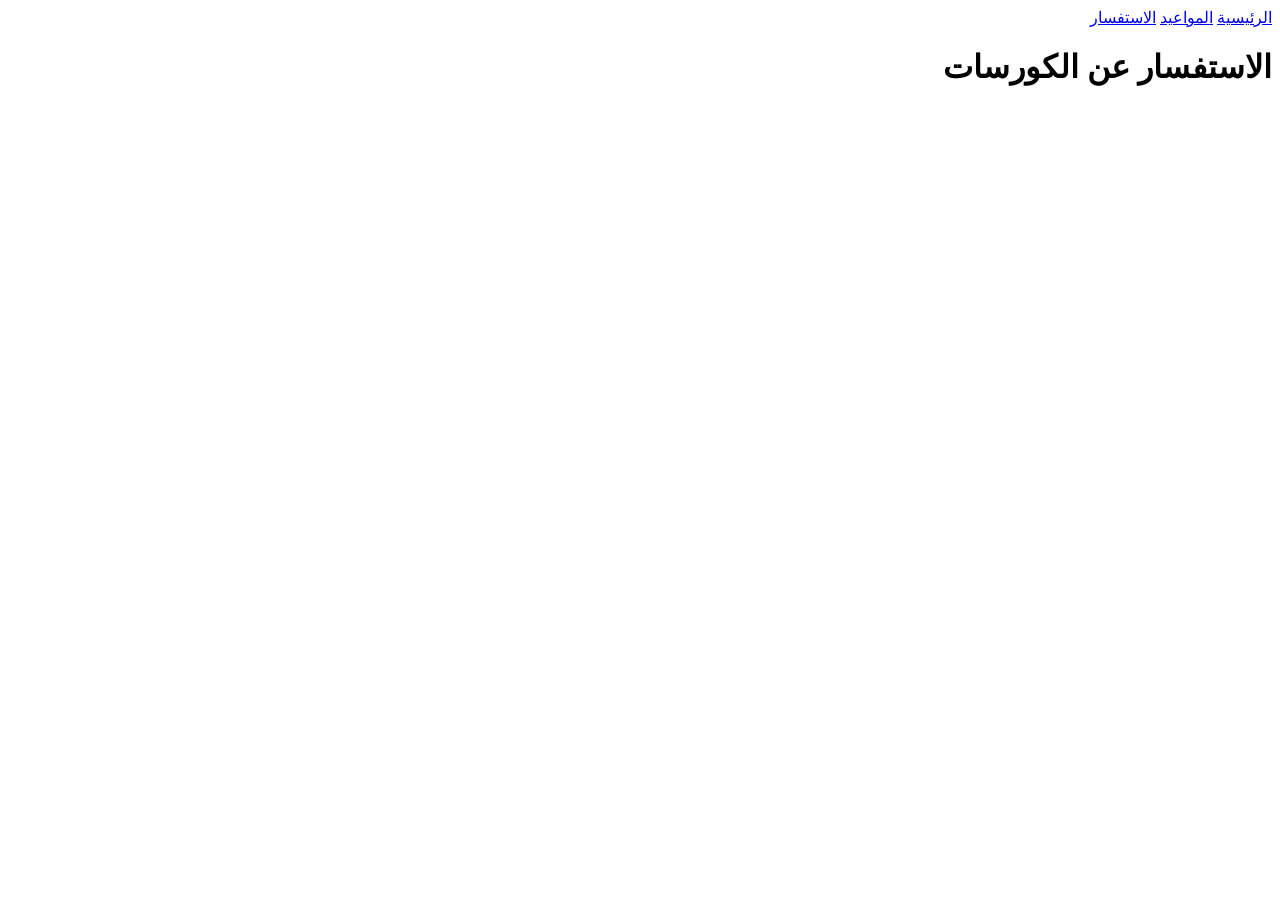
==== session-5/pages/enquiry.html @ 926fe4a8 "Add files via upload" ====
<!DOCTYPE html>
<html lang="ar" dir="rtl">
<head>
  <meta charset="UTF-8">
  <title>الاستفسار عن الكورسات - معهد coderz</title>
</head>
<body>
  <nav>
    <a href="../index.html">الرئيسية</a>
    <a href="schedule.html">المواعيد</a>
    <a href="enquiry.html">الاستفسار</a>
  </nav>

  <h1>الاستفسار عن الكورسات</h1>
</body>
</html>
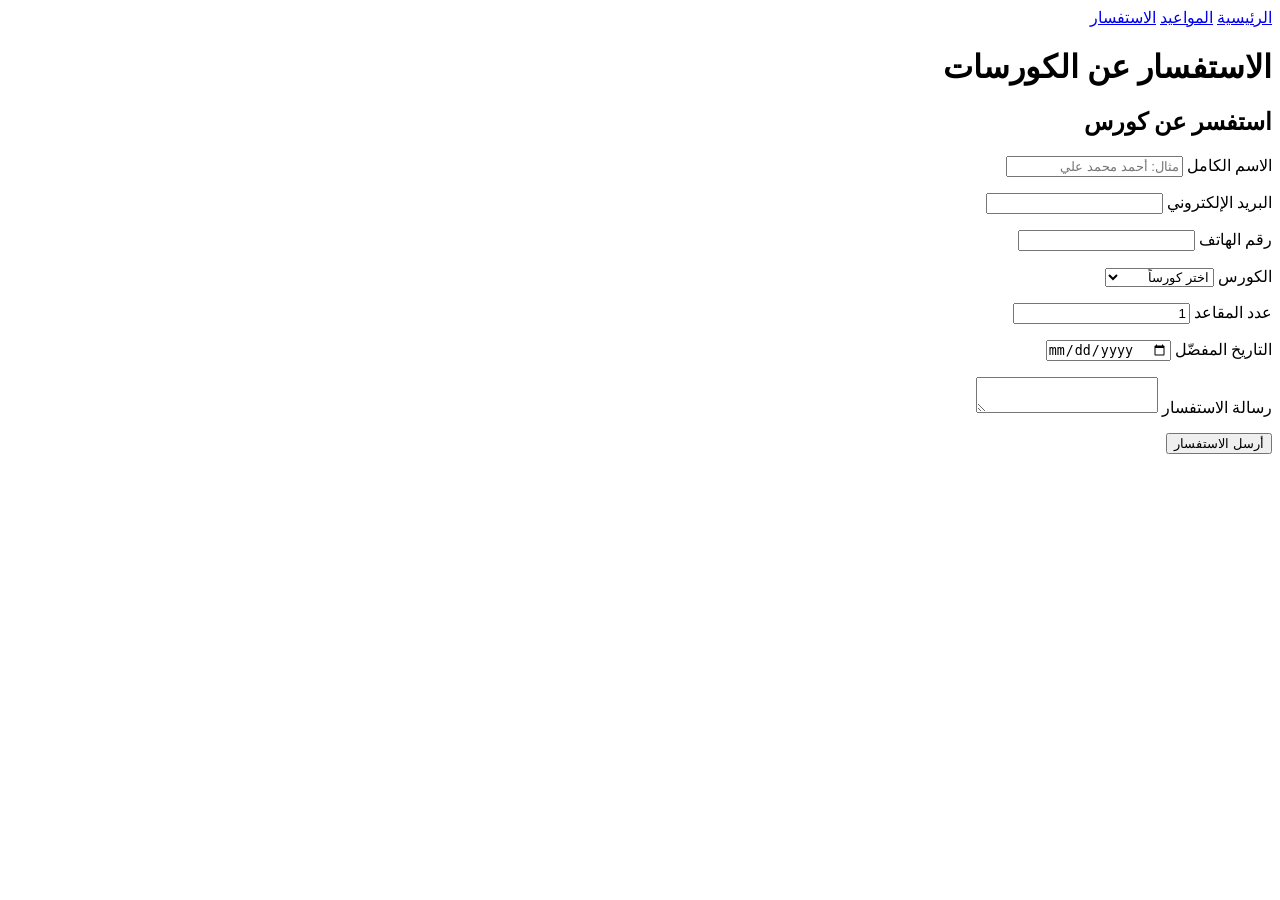
==== commit 717f15f0: "Add files via upload" ====
--- a/session-5/pages/enquiry.html
+++ b/session-5/pages/enquiry.html
@@ -12,5 +12,50 @@
   </nav>
 
   <h1>الاستفسار عن الكورسات</h1>
+
+  <h2>استفسر عن كورس</h2>
+
+  <form>
+    <p>
+      <label for="full-name">الاسم الكامل</label>
+      <input type="text" id="full-name" name="full_name" placeholder="مثال: أحمد محمد علي" autocomplete="name">
+    </p>
+
+    <p>
+      <label for="email">البريد الإلكتروني</label>
+      <input type="email" id="email" name="email">
+    </p>
+
+    <p>
+      <label for="phone">رقم الهاتف</label>
+      <input type="tel" id="phone" name="phone">
+    </p>
+
+    <p>
+      <label for="course">الكورس</label>
+      <select id="course" name="course">
+        <option value="">اختر كورساً</option>
+        <option value="content">HTML Content</option>
+        <option value="forms">HTML Forms</option>
+      </select>
+    </p>
+
+    <p>
+      <label for="seats">عدد المقاعد</label>
+      <input type="number" id="seats" name="seats" value="1">
+    </p>
+
+    <p>
+      <label for="preferred-date">التاريخ المفضّل</label>
+      <input type="date" id="preferred-date" name="preferred_date">
+    </p>
+
+    <p>
+      <label for="message">رسالة الاستفسار</label>
+      <textarea id="message" name="message"></textarea>
+    </p>
+
+    <button type="submit">أرسل الاستفسار</button>
+  </form>
 </body>
 </html>
